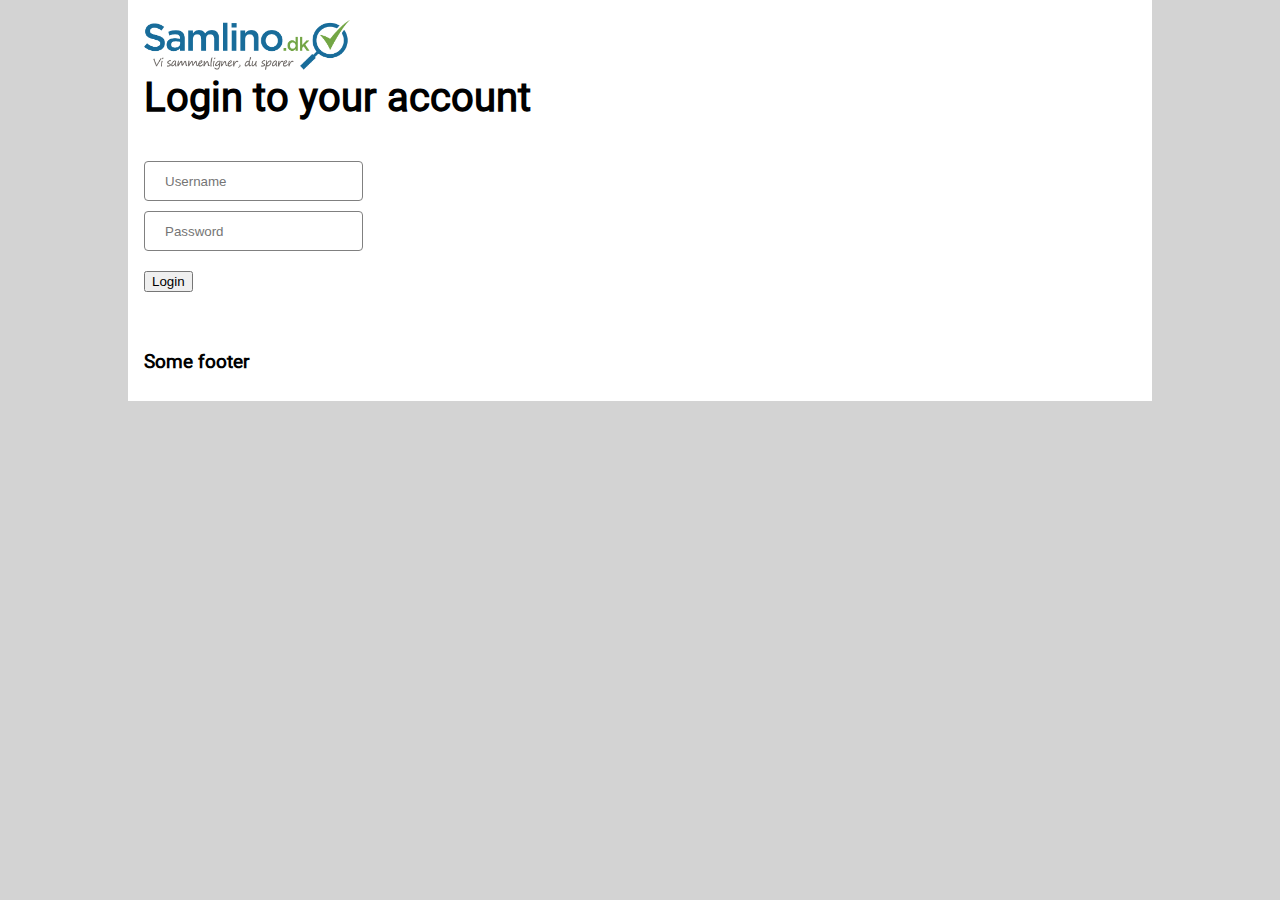
==== profile.html @ b2820839 "Initial master commit" ====
<!DOCTYPE html>
<html lang="en" dir="ltr">
  <head>
    <meta charset="utf-8">
    <meta content="width=device-width, initial-scale=1" name="viewport" />
    <title>Profile</title>
    
    <script src="./js/main.js"></script>
    <script type="module" src="./js/profile.js"></script>
    <link rel="stylesheet" href="./css/main.css">
  </head>
  <body>
    <main>
      <div class="page-container">
        <div class="page-title">
          <img class="title-image" alt="Samlino logo" src="./images/samlino-logo.png" />
          <h3>Users</h3>
        </div>
        <div id="user-list" class="async-container"></div>
        <button id="logout-button">Logout</button>
      </div>
    </main>
    <footer>
      <div class="footer-container">
        <h3>Some footer</h3>
      </div>
    </footer>
  </body>
</html>
---- css/main.css ----
@font-face {
  font-family: "Roboto";
  src: url("../fonts/Roboto-Regular.ttf");
}
body {
  margin: 0;
  font-family: "Roboto";
  background-color: lightgrey;
}

*, *:after, *:before {
  box-sizing: border-box;
}

form {
  margin: 0;
}
form .form-body {
  display: flex;
  flex-direction: column;
}
form .form-body .form-group label {
  display: block;
}
form .form-body .form-group + .form-group {
  margin-top: 10px;
}
form .form-footer {
  margin-top: 20px;
}

input {
  height: 40px;
  border: 1px solid grey;
  border-radius: 4px;
  padding: 10px 20px;
}
input:focus {
  outline: none;
  border-color: black;
}

.page-container,
.footer-container {
  max-width: 1024px;
  padding: 20px 16px;
  margin: 0 auto;
  background-color: white;
}

.footer-container {
  padding: 20px 16px 10px;
}

.page-title .title-image {
  max-height: 50px;
}
.page-title h2, .page-title h3, .page-title h4, .page-title h5, .page-title h6 {
  font-size: 40px;
  margin-top: 0;
}

.async-container:after {
  display: block;
  margin-top: 16px;
}
.async-container.loading:after {
  content: "Loading now... Please wait";
}

.error-message {
  color: red;
  font-weight: bold;
  margin-top: 16px;
}

ul.list-container {
  list-style: none;
  padding: 0;
  margin: 0;
  display: grid;
  grid-template-columns: 1fr;
  grid-column-gap: 8px;
  grid-row-gap: 8px;
  grid-auto-flow: row;
}
@media screen and (min-width: 601px) {
  ul.list-container {
    grid-template-columns: 1fr 1fr;
    grid-column-gap: 16px;
    grid-row-gap: 16px;
  }
}

.info-container {
  border: 1px solid #000;
  border-radius: 5px;
  padding: 10px;
  height: 100%;
  background-color: white;
  box-shadow: 3px 3px 5px 1px rgba(0, 0, 0, 0.3);
}
.info-container .info-line {
  display: flex;
  flex-direction: row;
}
.info-container .info-line:not(:last-child) {
  margin-bottom: 10px;
}
.info-container .info-line .info-title,
.info-container .info-line .info-text {
  padding: 0 5px;
}
.info-container .info-line .info-title {
  flex-basis: 30%;
  text-align: right;
  text-transform: capitalize;
  font-weight: bold;
}
.info-container .info-line .info-text {
  flex-grow: 1;
}

/*# sourceMappingURL=main.css.map */
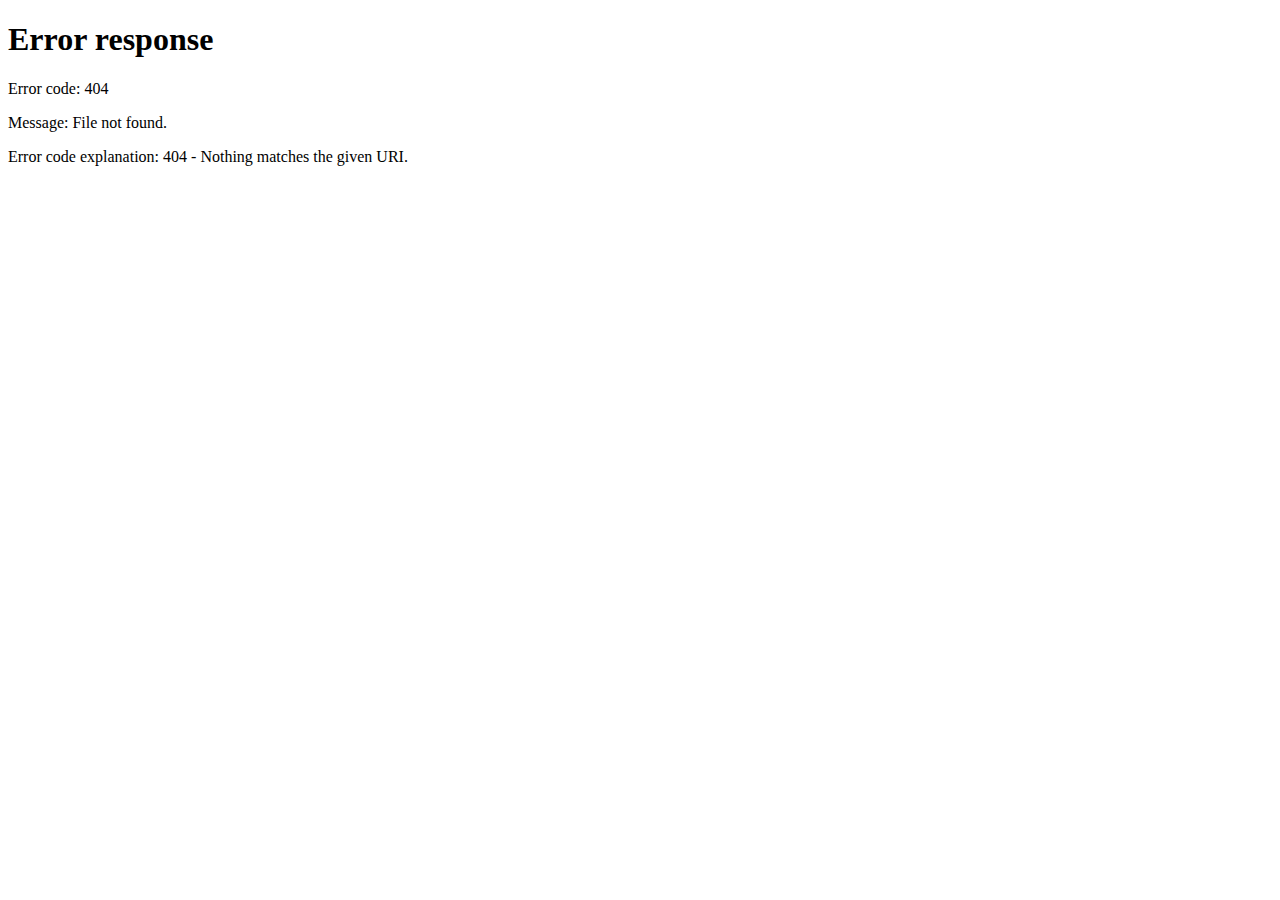
==== commit df23e315: "Normalize inputs, add button styles, replace scss use with import, add margin improvements, improve " ====
--- a/profile.html
+++ b/profile.html
@@ -16,8 +16,10 @@
           <img class="title-image" alt="Samlino logo" src="./images/samlino-logo.png" />
           <h3>Users</h3>
         </div>
+        <div class="link-container">
+          <button id="logout-button">Logout</button>
+        </div>
         <div id="user-list" class="async-container"></div>
-        <button id="logout-button">Logout</button>
       </div>
     </main>
     <footer>
--- a/css/main.css
+++ b/css/main.css
@@ -21,6 +21,7 @@
 }
 form .form-body .form-group label {
   display: block;
+  margin-bottom: 5px;
 }
 form .form-body .form-group + .form-group {
   margin-top: 10px;
@@ -29,15 +30,37 @@
   margin-top: 20px;
 }
 
-input {
+input.input {
   height: 40px;
   border: 1px solid grey;
   border-radius: 4px;
   padding: 10px 20px;
 }
-input:focus {
+input.input:focus {
   outline: none;
   border-color: black;
+}
+
+button {
+  font-family: "Roboto";
+  border: none;
+  text-transform: uppercase;
+  letter-spacing: 2px;
+  font-size: 12px;
+  font-weight: 700;
+  background: #666666;
+  color: white;
+  padding: 5px 20px;
+  height: 30px;
+  border-radius: 5px;
+  cursor: pointer;
+  transition: all 0.2s ease-in-out;
+}
+button:focus {
+  outline: none;
+}
+button:hover {
+  background: #3d3d3d;
 }
 
 .page-container,
@@ -52,12 +75,19 @@
   padding: 20px 16px 10px;
 }
 
+.page-title {
+  margin-bottom: 30px;
+}
 .page-title .title-image {
   max-height: 50px;
 }
 .page-title h2, .page-title h3, .page-title h4, .page-title h5, .page-title h6 {
   font-size: 40px;
-  margin-top: 0;
+  margin: 0;
+}
+
+.link-container {
+  margin: 10px 0;
 }
 
 .async-container:after {
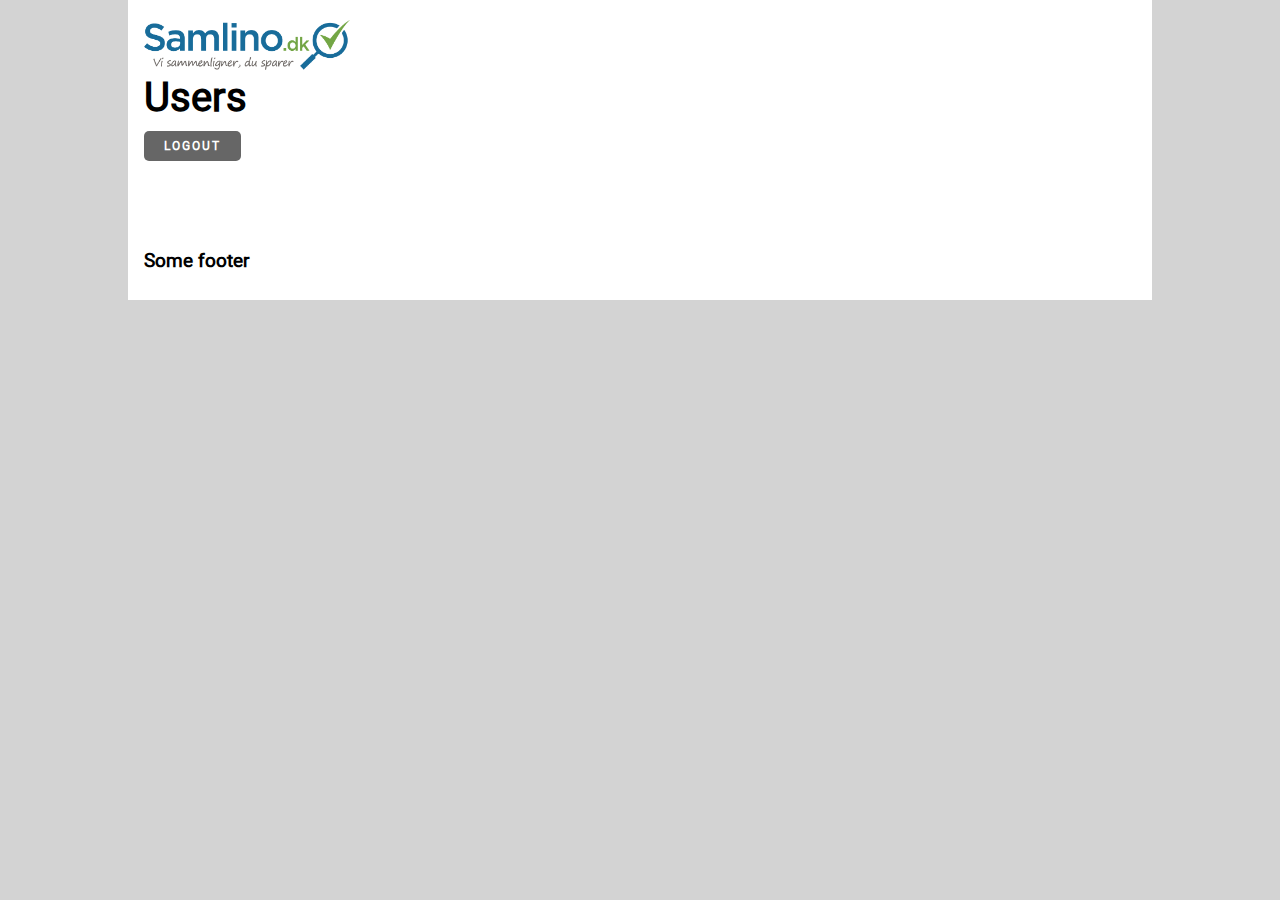
==== commit 2b69393e: "Rename main.js to router.js" ====
--- a/profile.html
+++ b/profile.html
@@ -5,7 +5,7 @@
     <meta content="width=device-width, initial-scale=1" name="viewport" />
     <title>Profile</title>
     
-    <script src="./js/main.js"></script>
+    <script src="./js/router.js"></script>
     <script type="module" src="./js/profile.js"></script>
     <link rel="stylesheet" href="./css/main.css">
   </head>
@@ -15,9 +15,9 @@
         <div class="page-title">
           <img class="title-image" alt="Samlino logo" src="./images/samlino-logo.png" />
           <h3>Users</h3>
-        </div>
-        <div class="link-container">
-          <button id="logout-button">Logout</button>
+          <div class="link-container">
+            <button id="logout-button">Logout</button>
+          </div>
         </div>
         <div id="user-list" class="async-container"></div>
       </div>
--- a/css/main.css
+++ b/css/main.css
@@ -12,21 +12,21 @@
   box-sizing: border-box;
 }
 
-form {
+form.form-container {
   margin: 0;
 }
-form .form-body {
+form.form-container .form-body {
   display: flex;
   flex-direction: column;
 }
-form .form-body .form-group label {
+form.form-container .form-body .form-group label {
   display: block;
   margin-bottom: 5px;
 }
-form .form-body .form-group + .form-group {
+form.form-container .form-body .form-group + .form-group {
   margin-top: 10px;
 }
-form .form-footer {
+form.form-container .form-footer {
   margin-top: 20px;
 }
 
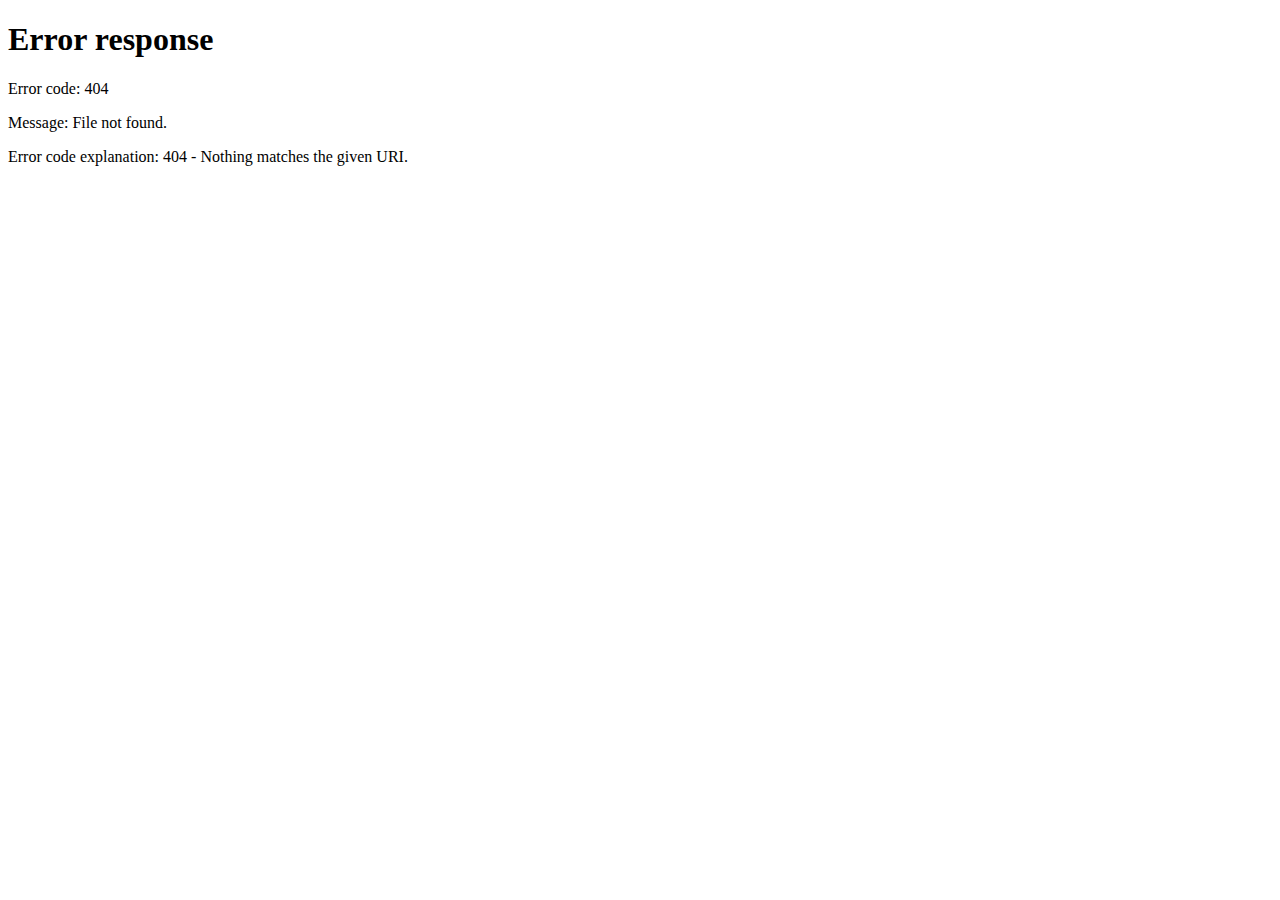
==== commit f0fe3b11: "Add favicon" ====
--- a/profile.html
+++ b/profile.html
@@ -4,6 +4,7 @@
     <meta charset="utf-8">
     <meta content="width=device-width, initial-scale=1" name="viewport" />
     <title>Profile</title>
+		<link rel="icon" type="image/ico" href="./favicon.ico"/>
     
     <script src="./js/router.js"></script>
     <script type="module" src="./js/profile.js"></script>
